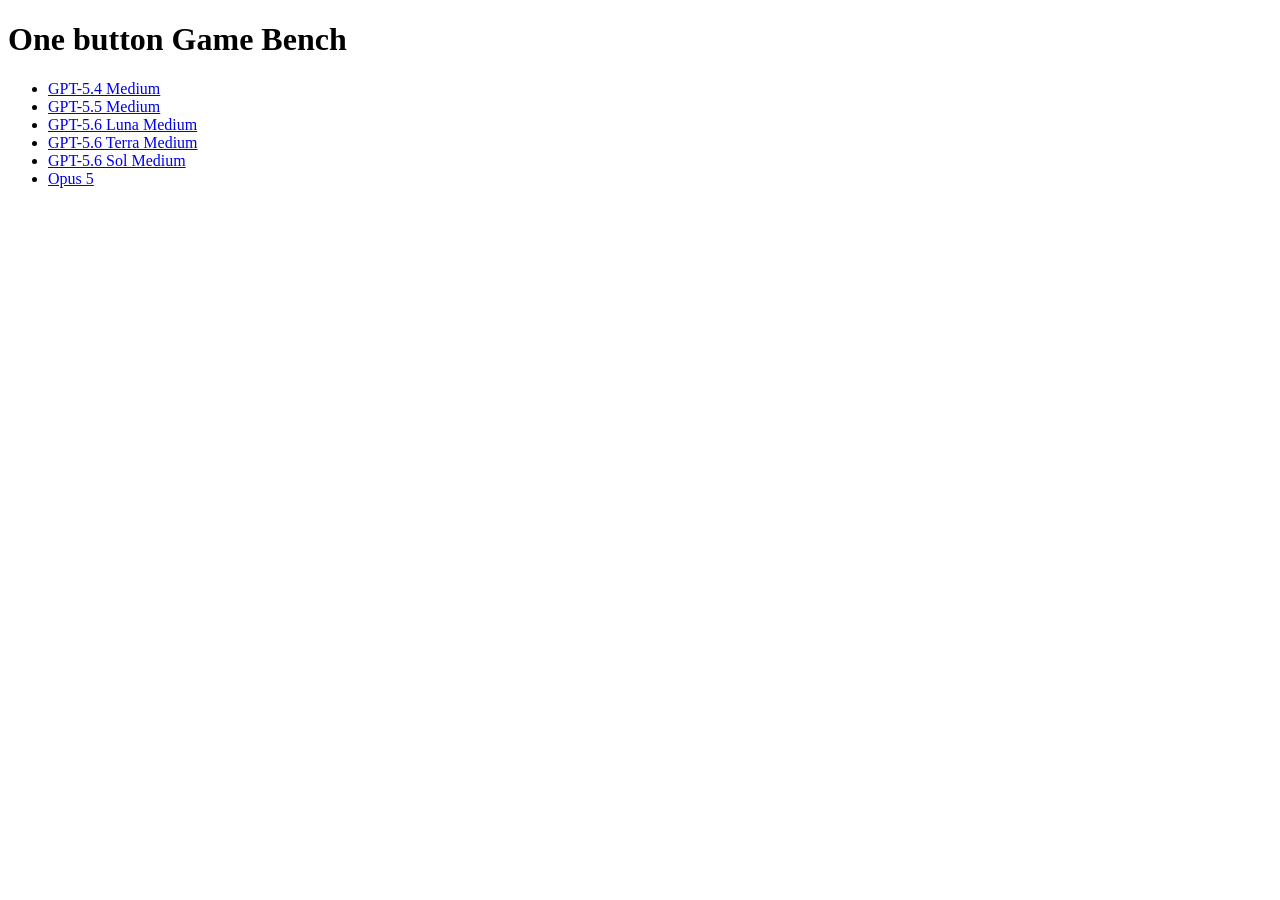
==== index.html @ 72739c61 "Add GPT-5.6 Sol benchmark entry" ====
<!doctype html>
<html lang="en">
<head>
  <meta charset="UTF-8">
  <meta name="viewport" content="width=device-width, initial-scale=1.0">
  <title>One button Game Bench</title>
</head>
<body>
  <h1>One button Game Bench</h1>

  <ul>
    <li><a href="./gpt-5.4-medium/">GPT-5.4 Medium</a></li>
    <li><a href="./gpt-5.5-medium/">GPT-5.5 Medium</a></li>
    <li><a href="./gpt-5.6-luna-medium/">GPT-5.6 Luna Medium</a></li>
    <li><a href="./gpt-5.6-terra-medium/">GPT-5.6 Terra Medium</a></li>
    <li><a href="./gpt-5.6-sol-medium/">GPT-5.6 Sol Medium</a></li>
    <li><a href="./opus-5/">Opus 5</a></li>
  </ul>
</body>
</html>
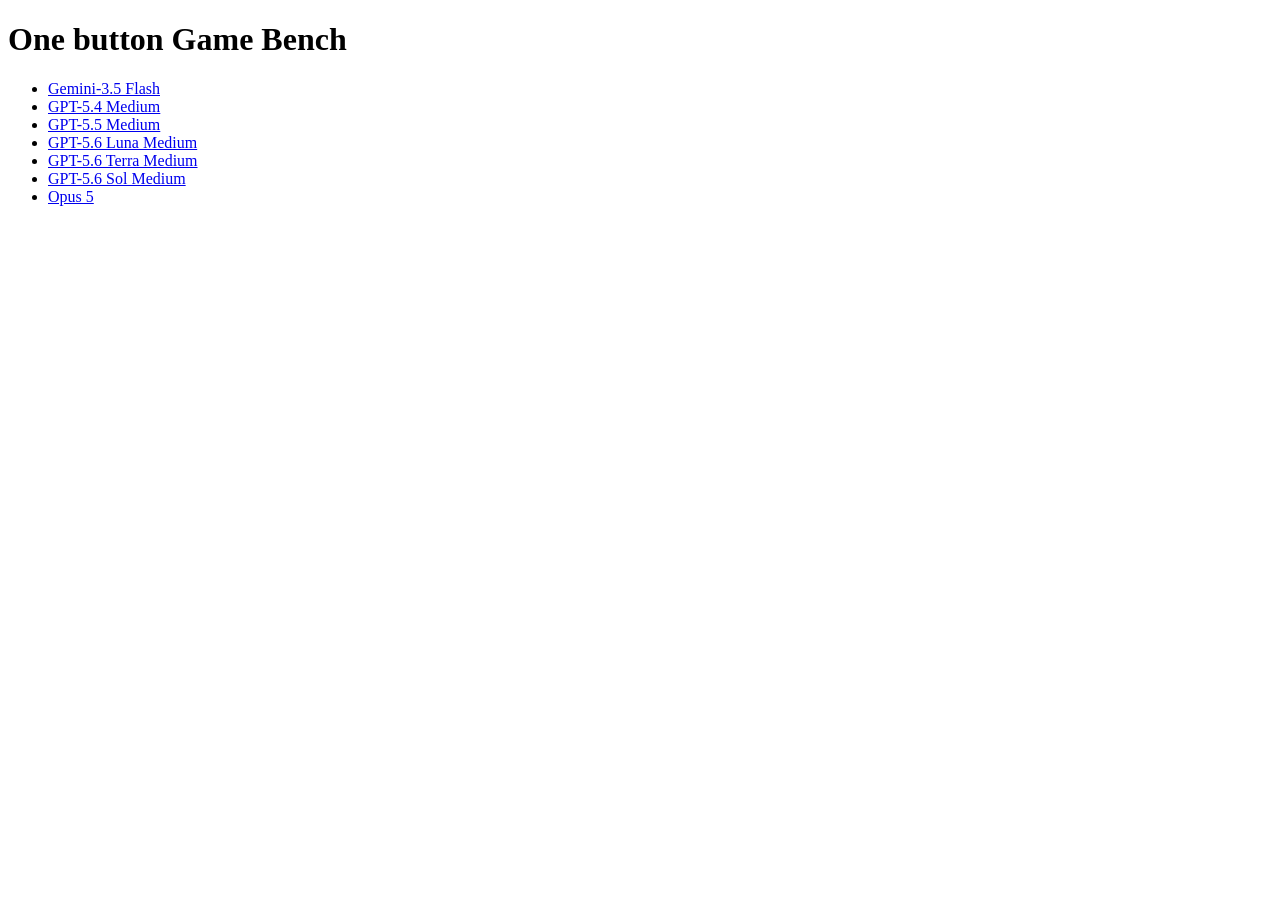
==== commit 07d51aee: "Add Gemini 3.5 Flash benchmark entry" ====
--- a/index.html
+++ b/index.html
@@ -9,6 +9,7 @@
   <h1>One button Game Bench</h1>
 
   <ul>
+    <li><a href="./gemini-3.5-flash/">Gemini-3.5 Flash</a></li>
     <li><a href="./gpt-5.4-medium/">GPT-5.4 Medium</a></li>
     <li><a href="./gpt-5.5-medium/">GPT-5.5 Medium</a></li>
     <li><a href="./gpt-5.6-luna-medium/">GPT-5.6 Luna Medium</a></li>
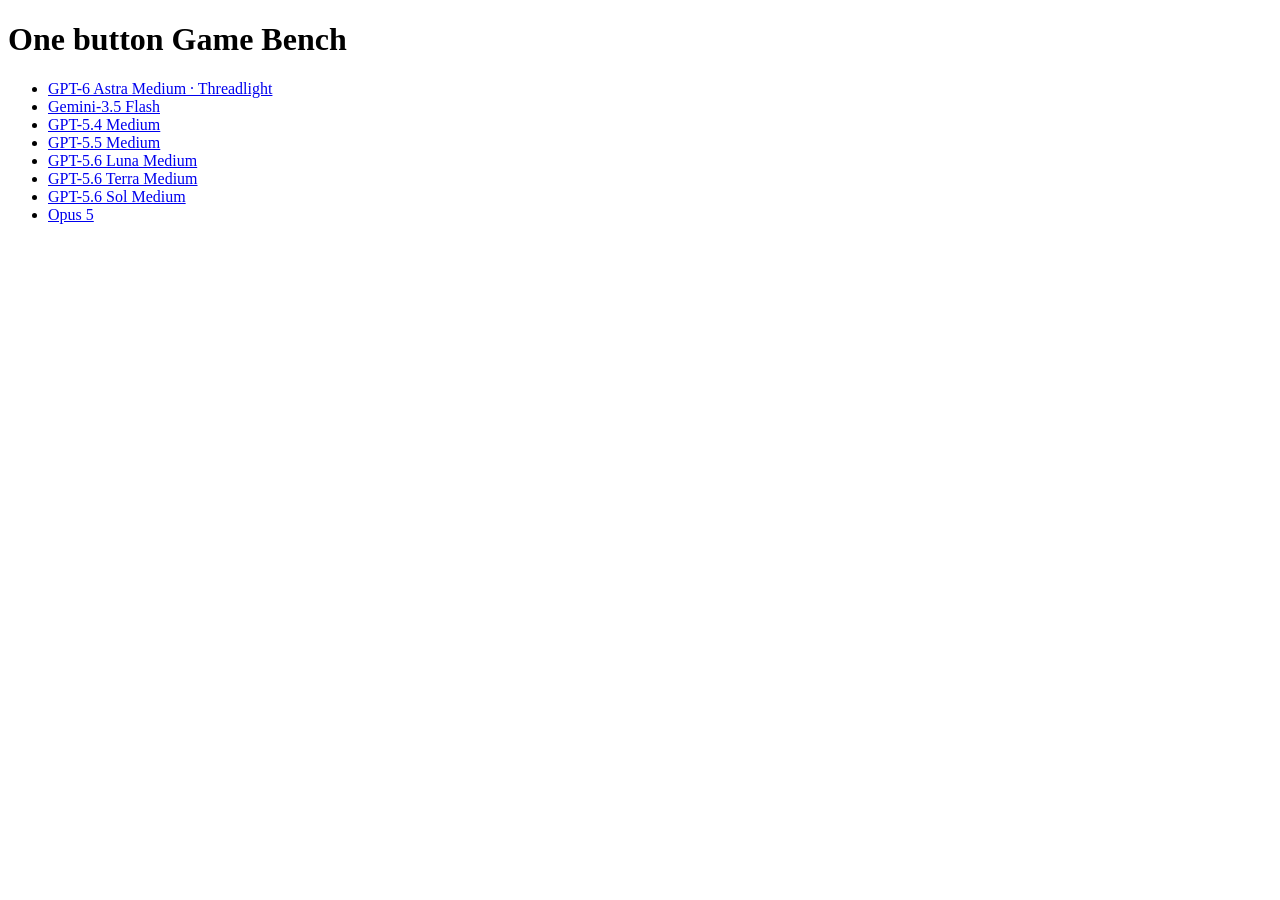
==== commit a643652d: "Add GPT-6 Astra Medium Threadlight benchmark entry" ====
--- a/index.html
+++ b/index.html
@@ -9,6 +9,7 @@
   <h1>One button Game Bench</h1>
 
   <ul>
+    <li><a href="./gpt-6-astra-medium/index.html">GPT-6 Astra Medium · Threadlight</a></li>
     <li><a href="./gemini-3.5-flash/">Gemini-3.5 Flash</a></li>
     <li><a href="./gpt-5.4-medium/">GPT-5.4 Medium</a></li>
     <li><a href="./gpt-5.5-medium/">GPT-5.5 Medium</a></li>
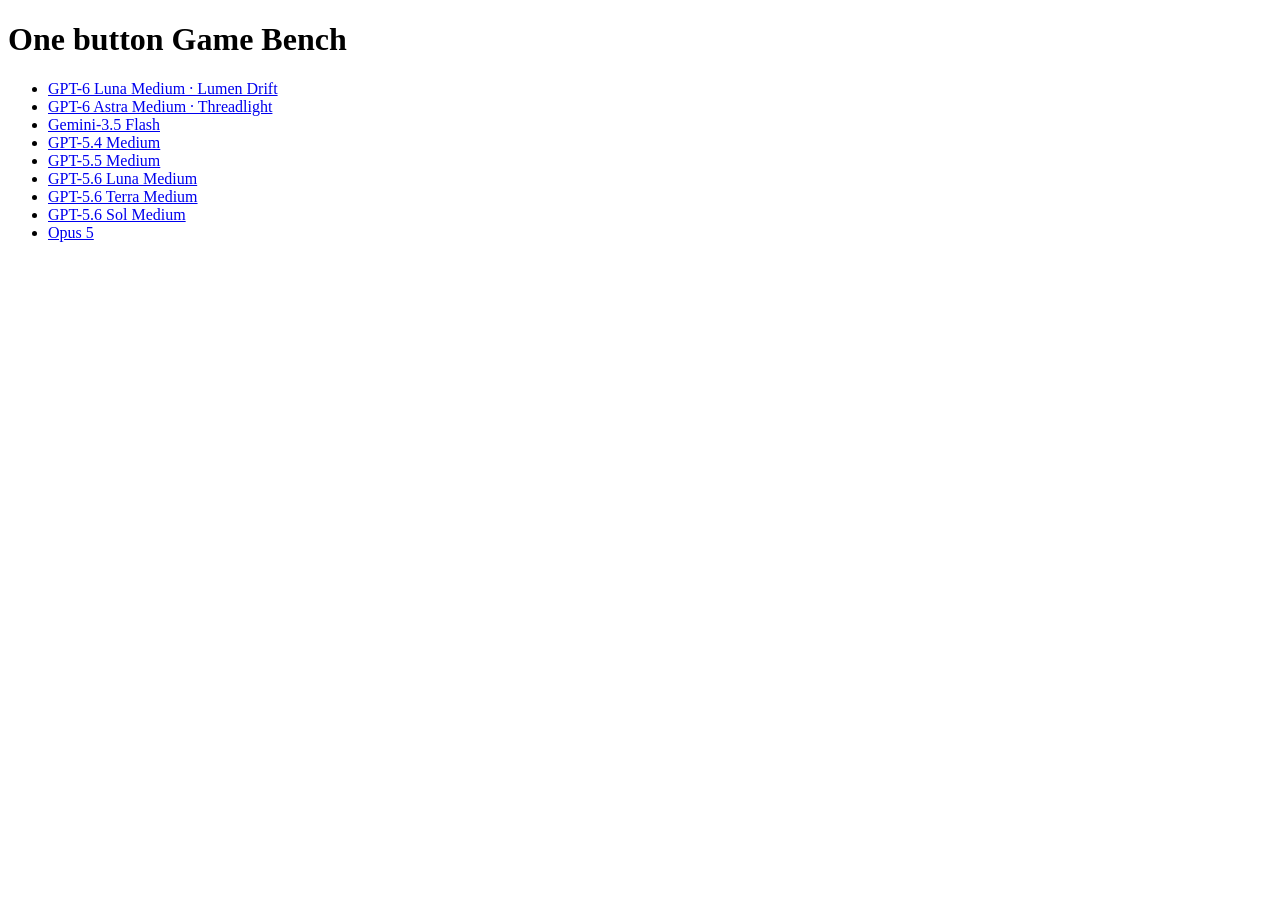
==== commit 84ce5f54: "Add GPT-6 Luna Medium Lumen Drift entry" ====
--- a/index.html
+++ b/index.html
@@ -9,6 +9,7 @@
   <h1>One button Game Bench</h1>
 
   <ul>
+    <li><a href="./gpt-6-luna-medium/index.html">GPT-6 Luna Medium · Lumen Drift</a></li>
     <li><a href="./gpt-6-astra-medium/index.html">GPT-6 Astra Medium · Threadlight</a></li>
     <li><a href="./gemini-3.5-flash/">Gemini-3.5 Flash</a></li>
     <li><a href="./gpt-5.4-medium/">GPT-5.4 Medium</a></li>
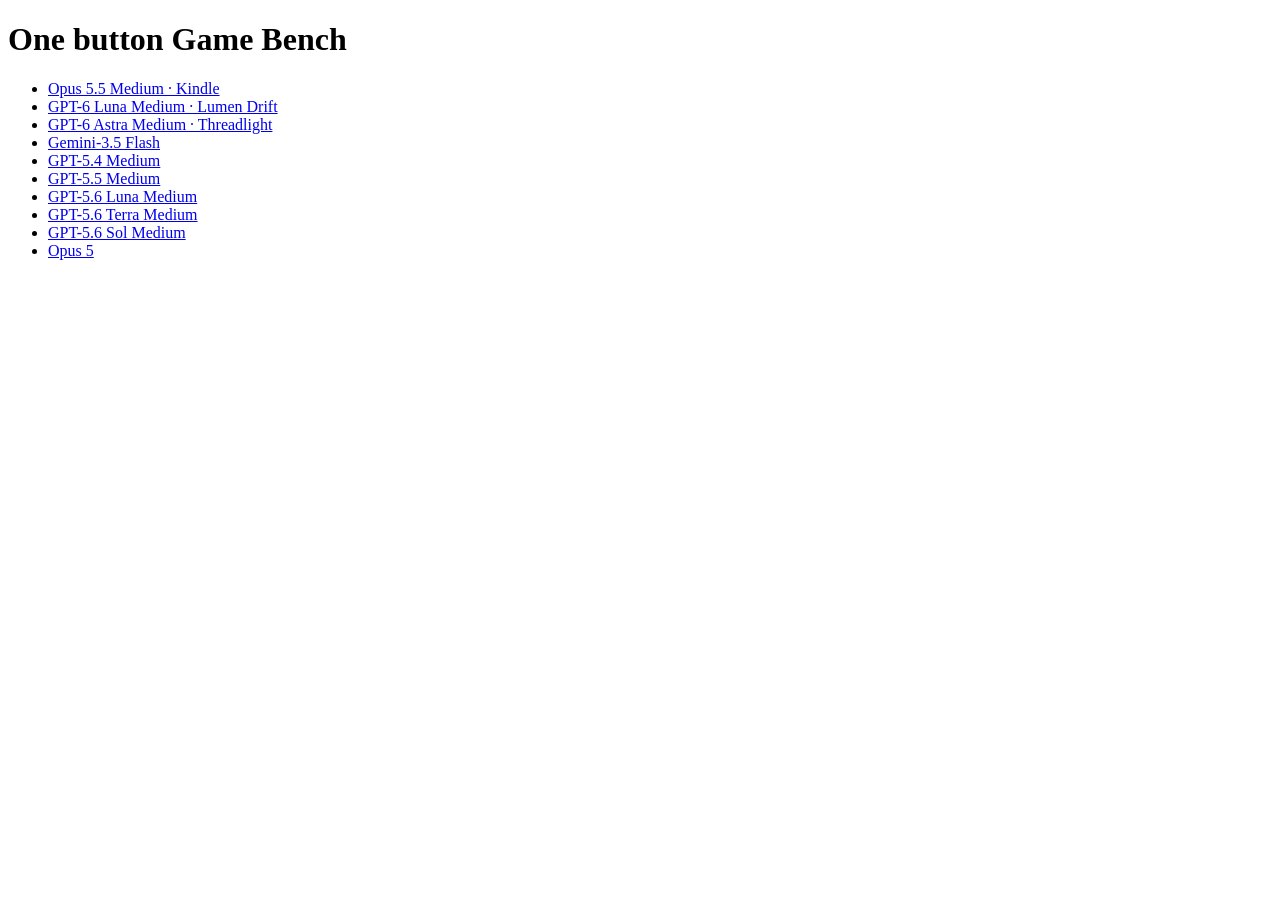
==== commit 26c1e14f: "Add Opus 5.5 Medium Kindle entry Co-Authored-By: Claude Opus 5.5 <noreply@anthropic.com>" ====
--- a/index.html
+++ b/index.html
@@ -9,6 +9,7 @@
   <h1>One button Game Bench</h1>
 
   <ul>
+    <li><a href="./opus-5.5-medium/index.html">Opus 5.5 Medium · Kindle</a></li>
     <li><a href="./gpt-6-luna-medium/index.html">GPT-6 Luna Medium · Lumen Drift</a></li>
     <li><a href="./gpt-6-astra-medium/index.html">GPT-6 Astra Medium · Threadlight</a></li>
     <li><a href="./gemini-3.5-flash/">Gemini-3.5 Flash</a></li>
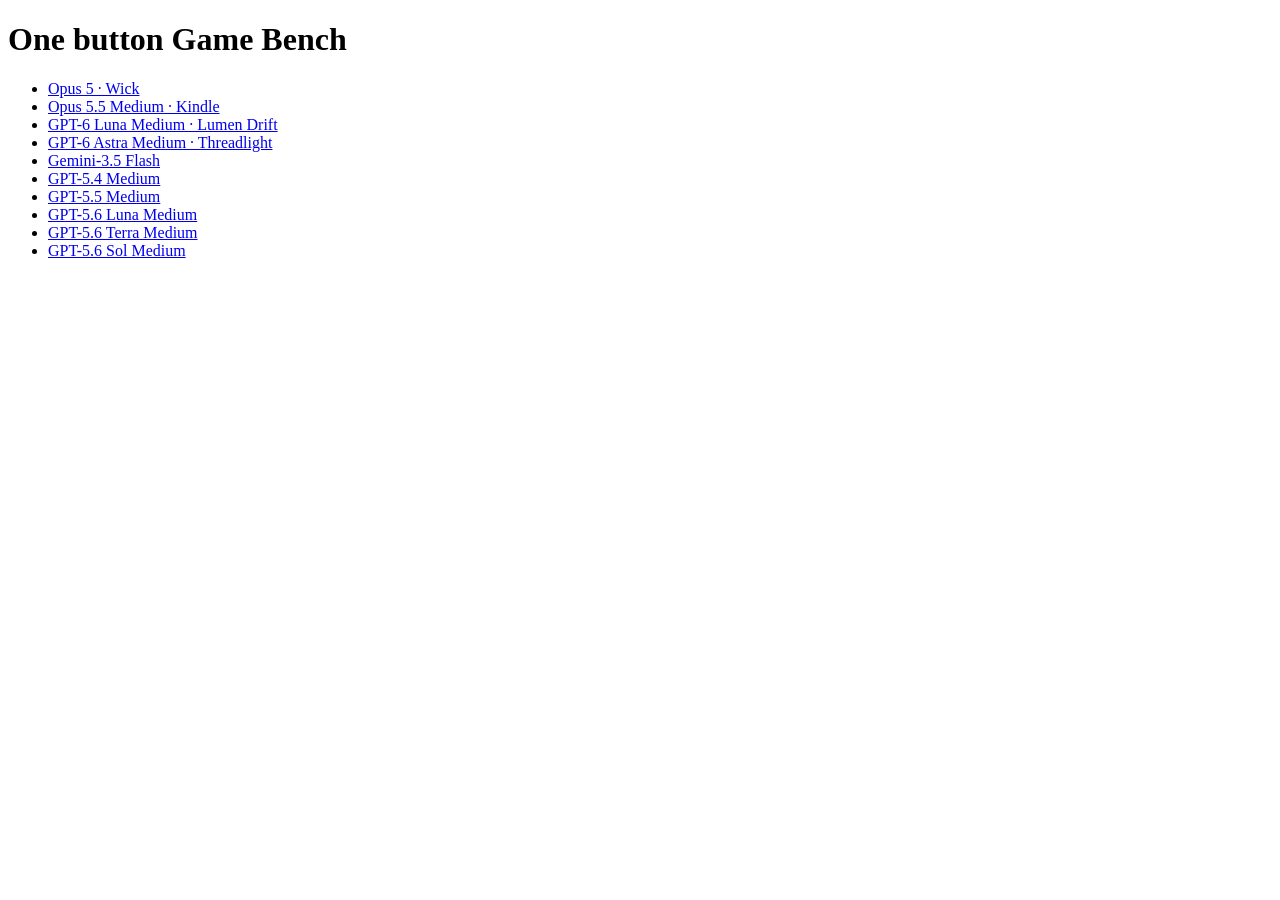
==== commit a8576434: "Add Opus 5 Wick benchmark entry Replaces the placeholder Opus 5 entry with a complete submission.  W" ====
--- a/index.html
+++ b/index.html
@@ -9,6 +9,7 @@
   <h1>One button Game Bench</h1>
 
   <ul>
+    <li><a href="./opus-5/index.html">Opus 5 · Wick</a></li>
     <li><a href="./opus-5.5-medium/index.html">Opus 5.5 Medium · Kindle</a></li>
     <li><a href="./gpt-6-luna-medium/index.html">GPT-6 Luna Medium · Lumen Drift</a></li>
     <li><a href="./gpt-6-astra-medium/index.html">GPT-6 Astra Medium · Threadlight</a></li>
@@ -18,7 +19,6 @@
     <li><a href="./gpt-5.6-luna-medium/">GPT-5.6 Luna Medium</a></li>
     <li><a href="./gpt-5.6-terra-medium/">GPT-5.6 Terra Medium</a></li>
     <li><a href="./gpt-5.6-sol-medium/">GPT-5.6 Sol Medium</a></li>
-    <li><a href="./opus-5/">Opus 5</a></li>
   </ul>
 </body>
 </html>
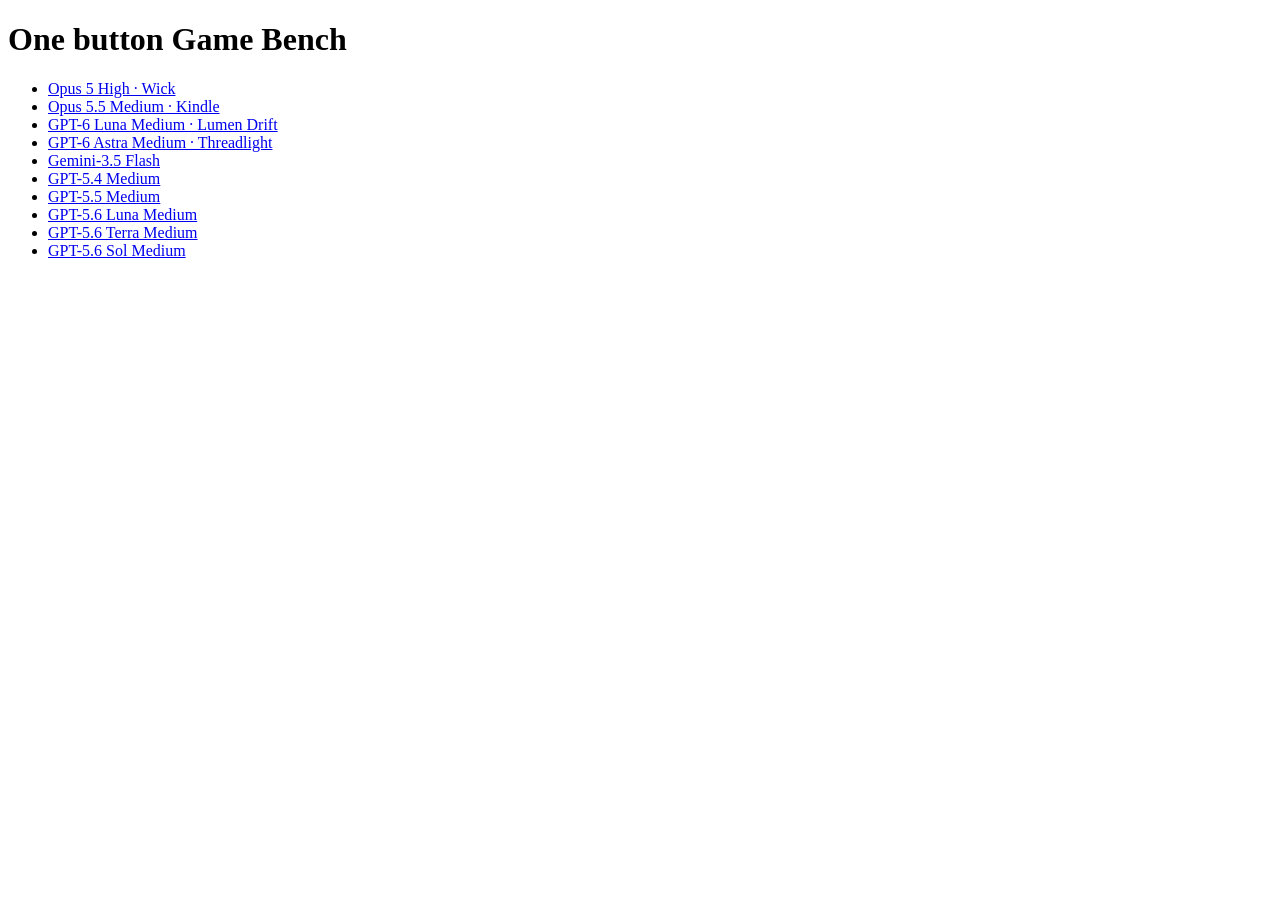
==== commit 4aedb501: "Rename Opus 5 entry to opus-5-high Matches how the other entries encode reasoning effort (gpt-5.4-me" ====
--- a/index.html
+++ b/index.html
@@ -9,7 +9,7 @@
   <h1>One button Game Bench</h1>
 
   <ul>
-    <li><a href="./opus-5/index.html">Opus 5 · Wick</a></li>
+    <li><a href="./opus-5-high/index.html">Opus 5 High · Wick</a></li>
     <li><a href="./opus-5.5-medium/index.html">Opus 5.5 Medium · Kindle</a></li>
     <li><a href="./gpt-6-luna-medium/index.html">GPT-6 Luna Medium · Lumen Drift</a></li>
     <li><a href="./gpt-6-astra-medium/index.html">GPT-6 Astra Medium · Threadlight</a></li>
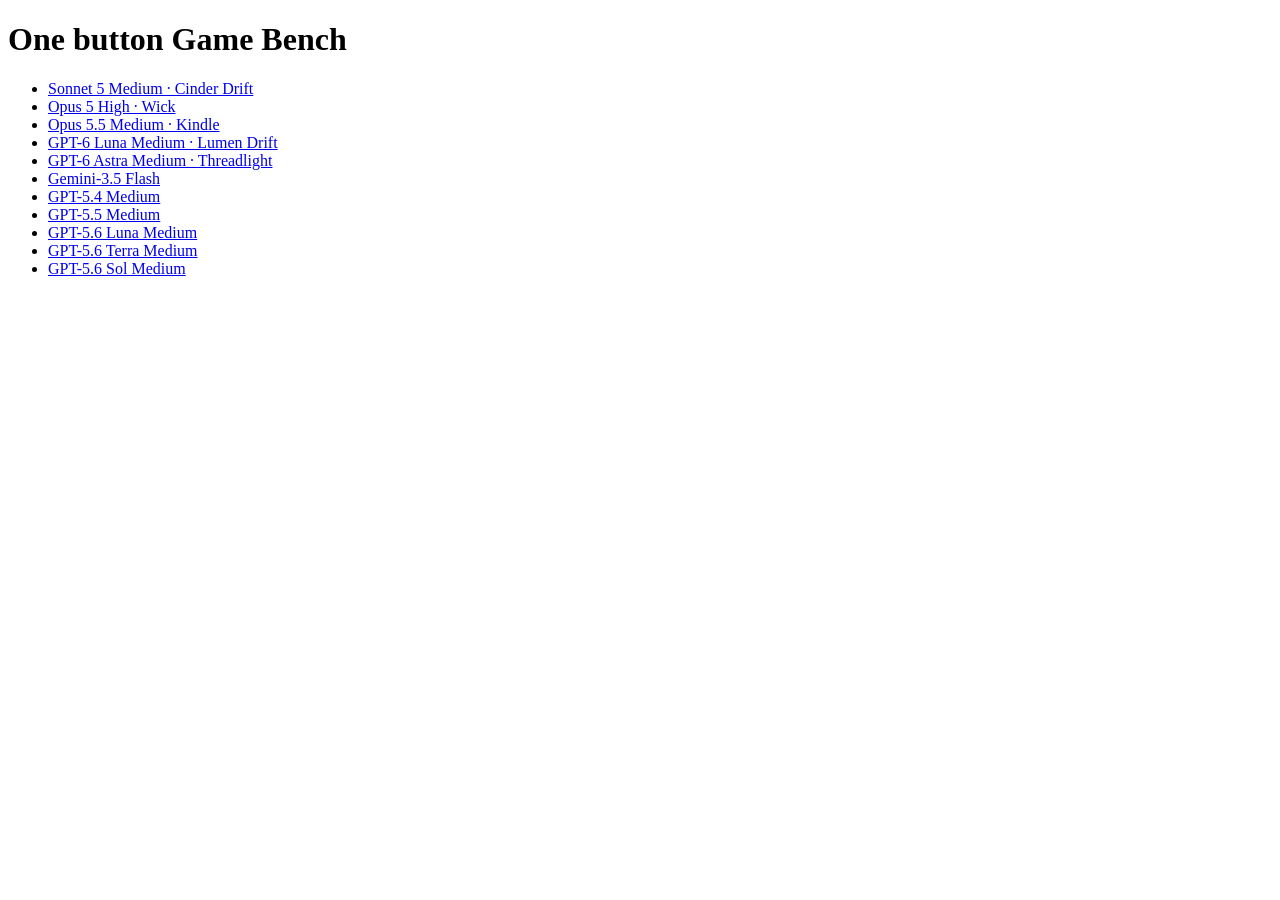
==== commit a5ef0320: "Add Sonnet 5 Medium Cinder Drift entry Co-Authored-By: Claude Sonnet 5 <noreply@anthropic.com>" ====
--- a/index.html
+++ b/index.html
@@ -9,6 +9,7 @@
   <h1>One button Game Bench</h1>
 
   <ul>
+    <li><a href="./sonnet-5-medium/index.html">Sonnet 5 Medium · Cinder Drift</a></li>
     <li><a href="./opus-5-high/index.html">Opus 5 High · Wick</a></li>
     <li><a href="./opus-5.5-medium/index.html">Opus 5.5 Medium · Kindle</a></li>
     <li><a href="./gpt-6-luna-medium/index.html">GPT-6 Luna Medium · Lumen Drift</a></li>
